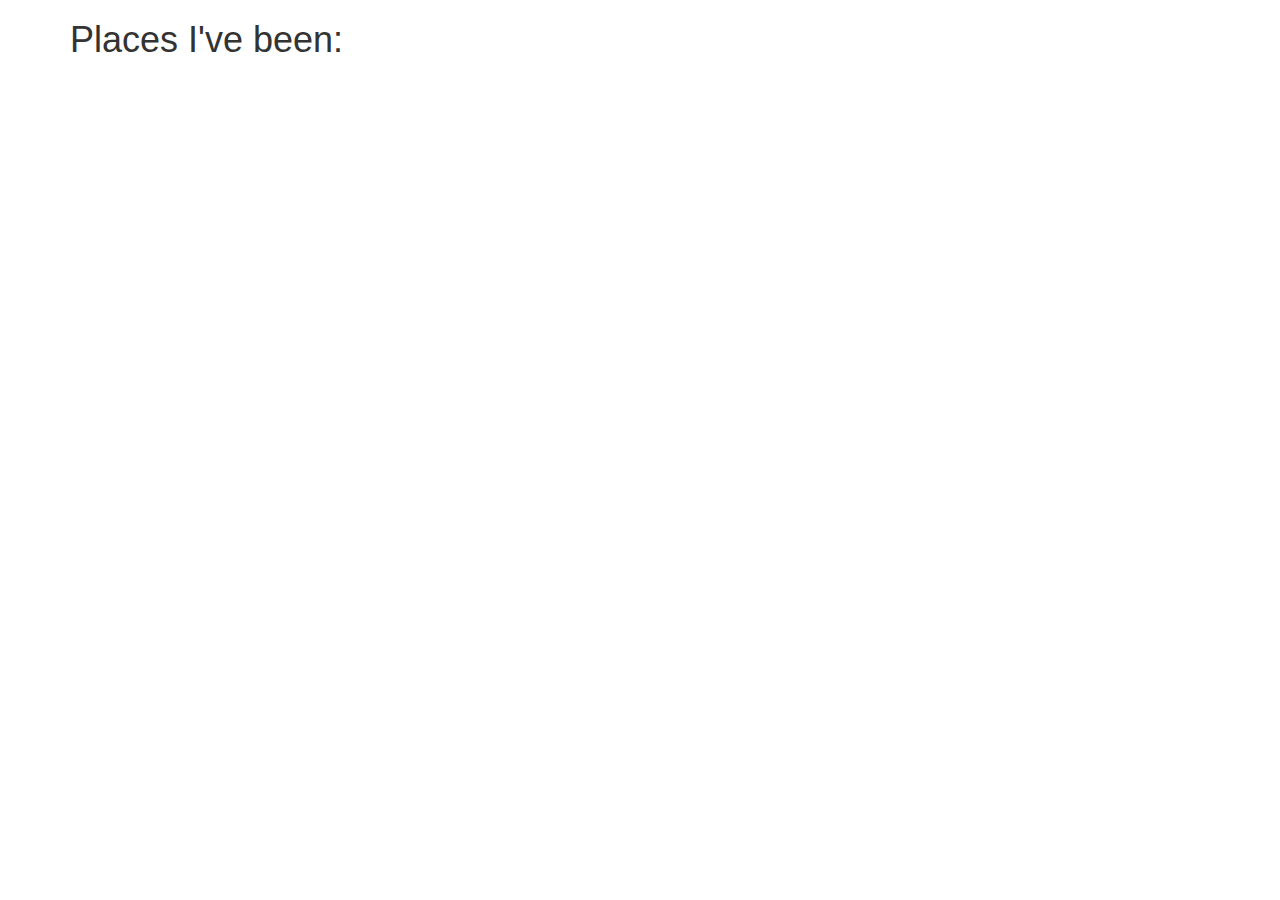
==== index.html @ 3e1fe3d4 "delete function is working" ====
<!doctype html>
<html lang="en-US" ng-app="placesApp">
<head>
  <meta charset="utf-8">
  <meta http-equiv="X-UA-Compatible" content="IE=edge">
  <meta name="viewport" content="width=device-width, initial-scale=1">
  <title>Places I've Been</title>
  <link rel="stylesheet" href="bower_components/bootstrap/dist/css/bootstrap.min.css">
  <link rel="stylesheet" href="css/main.css">
</head>
<body>
  <div class="container">
    <h1>Places I've been:</h1>
  

    <ng-view></ng-view>
  </div>
  <script src="bower_components/firebase/firebase.js"></script>
  <script src="bower_components/jquery/dist/jquery.min.js"></script>
  <script src="bower_components/bootstrap/dist/js/bootstrap.min.js"></script>
  <script src="bower_components/angular/angular.min.js"></script>
  <script src="bower_components/angular-route/angular-route.min.js"></script>
  <script src="bower_components/firebase/firebase.js"></script>
  <script src="js/controllers.js"></script>
  <script src="js/routes.js"></script>
  <script src="js/constant.js"></script>

</body>
</html>
---- css/main.css ----
li{
  list-style: none;
  text-decoration: none;
}
img {
  height: 150px;
  margin: 5px;
}
.btn {
  margin: 5px;
  float: right;
}
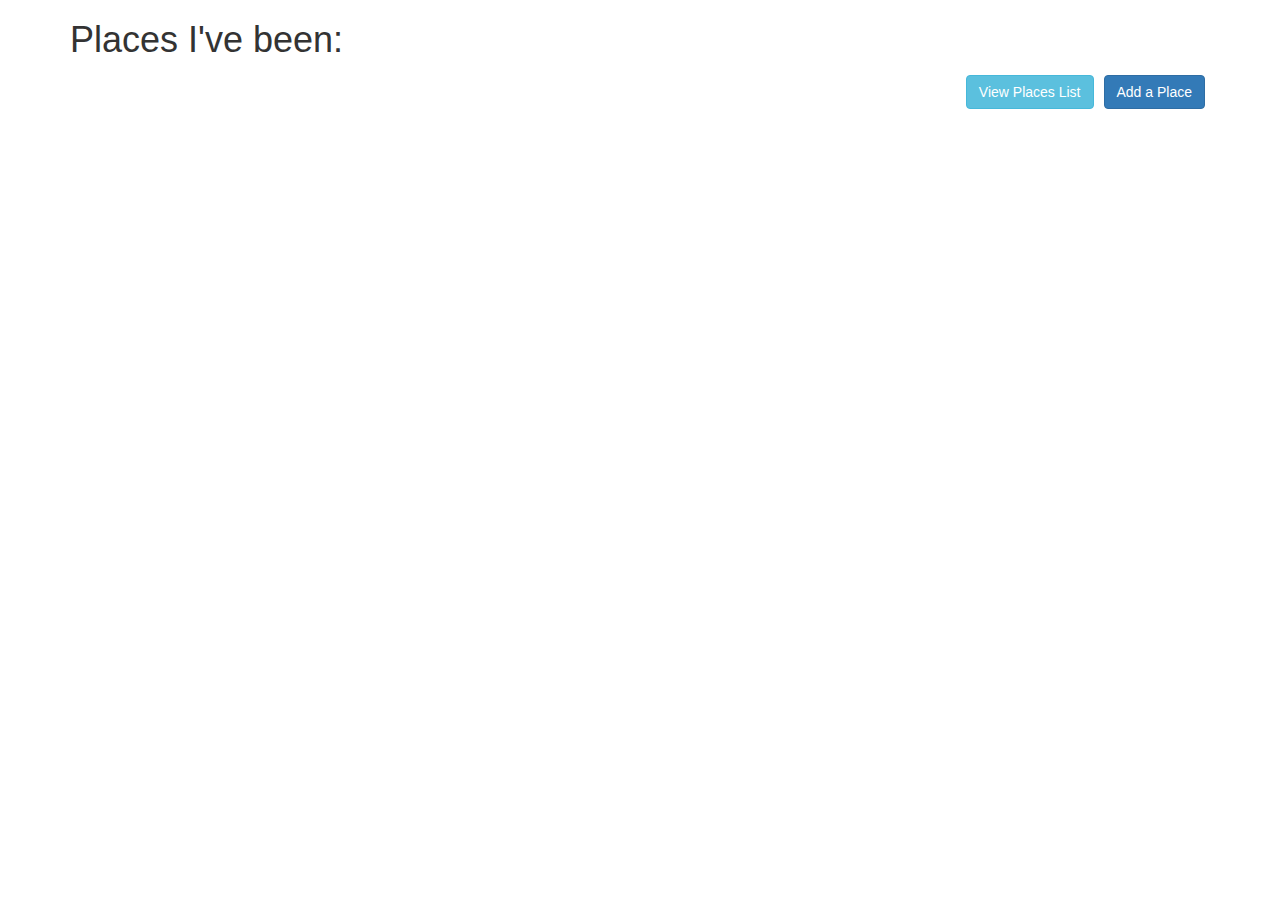
==== commit 5c8d209c: "add and delete is working" ====
--- a/index.html
+++ b/index.html
@@ -11,7 +11,8 @@
 <body>
   <div class="container">
     <h1>Places I've been:</h1>
-  
+  <a class="btn btn-primary" href="/#/new" >Add a Place</a>
+  <a class="btn btn-info" href="/#/">View Places List</a>
 
     <ng-view></ng-view>
   </div>
